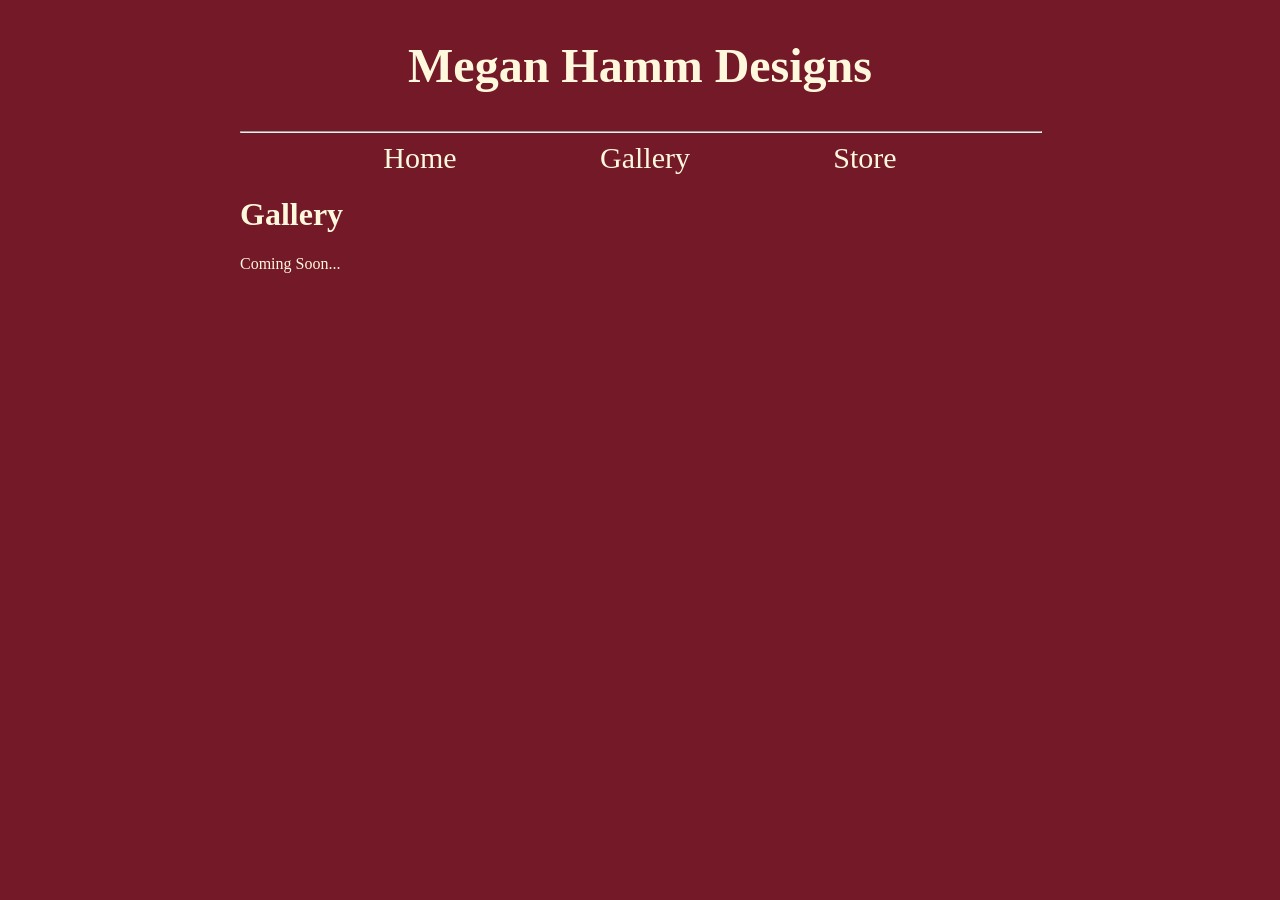
==== pages/gallery.html @ e812faf7 "updating navigation and adding pages" ====
<!DOCTYPE html>
<html>
<head>
    <title>Megan Hamm Designs</title>
	<link rel="stylesheet" href="../css/style.css">
</head>
<body class="mhd-body">
	<div class="mhd-header">
		<div class="mhd-header-text">Megan Hamm Designs</div>
		<hr class="mhd-header-break" />
		<div class="mhd-header-container">
			<div><a class="mhd-header-link" href="../index.html">Home</a></div>
			<div><a class="mhd-header-link" href="gallery.html">Gallery</a></div>
			<div><a class="mhd-header-link" href="store.html">Store</a></div>
		</div>
	</div>
	<div class="mhd-body">
		<h1>Gallery</h1>
		<p>Coming Soon...</p>
		
	</div>
</body>
</html>
---- css/style.css ----
html {
	display: flex;
	flex-direction: column;
	align-items: center;
	justify-content: center;
}

a {
	color: inherit;
	text-decoration: inherit;
}

.mhd-body {
	background-color: #731928;
	color: #fff8dc;
	font-family: "Georgia", serif;
	width: 100%;
	max-width: 800px;
}
.mhd-header-break {
	width: 100%;
}
.mhd-header {
	display: flex;
	flex-direction: column;
	align-items: center;
	justify-content: center;
}
.mhd-header-text {
	padding: 30px 0;
	font-size: 48px;
	font-weight: 800;
}


.mhd-header-container {
	display: flex;
	flex-direction: row;
	align-items: center;
	justify-content: space-evenly;
	width: 100%;
}

.mhd-header-link {
	font-size: 30px;
	font-weight: 400;
}
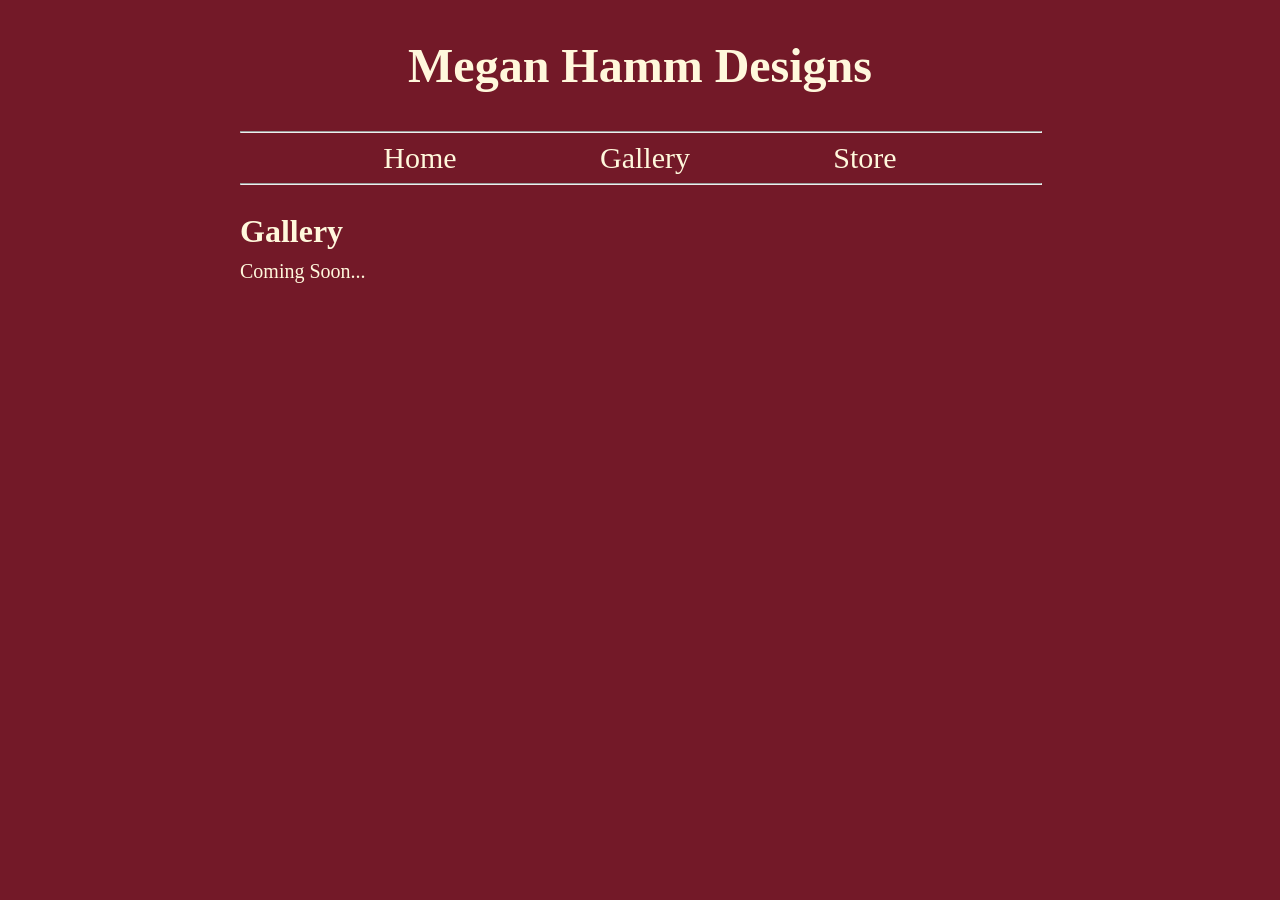
==== commit 3dd0ea65: "style edits" ====
--- a/pages/gallery.html
+++ b/pages/gallery.html
@@ -13,11 +13,13 @@
 			<div><a class="mhd-header-link" href="gallery.html">Gallery</a></div>
 			<div><a class="mhd-header-link" href="store.html">Store</a></div>
 		</div>
+		<hr class="mhd-header-break" />
 	</div>
-	<div class="mhd-body">
-		<h1>Gallery</h1>
-		<p>Coming Soon...</p>
+	<div class="mhd-page-body">
+		<div class="mhd-page-body-header">Gallery</div>
+		<div class="mhd-page-body-text">Coming Soon...</div>
 		
 	</div>
+
 </body>
 </html>
--- a/css/style.css
+++ b/css/style.css
@@ -45,3 +45,16 @@
 	font-size: 30px;
 	font-weight: 400;
 }
+
+.mhd-page-body {
+	padding: 20px 0 0;
+}
+.mhd-page-body-header {
+	padding: 0 0 10px;
+	font-size: 32px;
+	font-weight: 800;
+}
+.mhd-page-body-text {
+	font-size: 20px;
+	font-weight: 400;
+}
